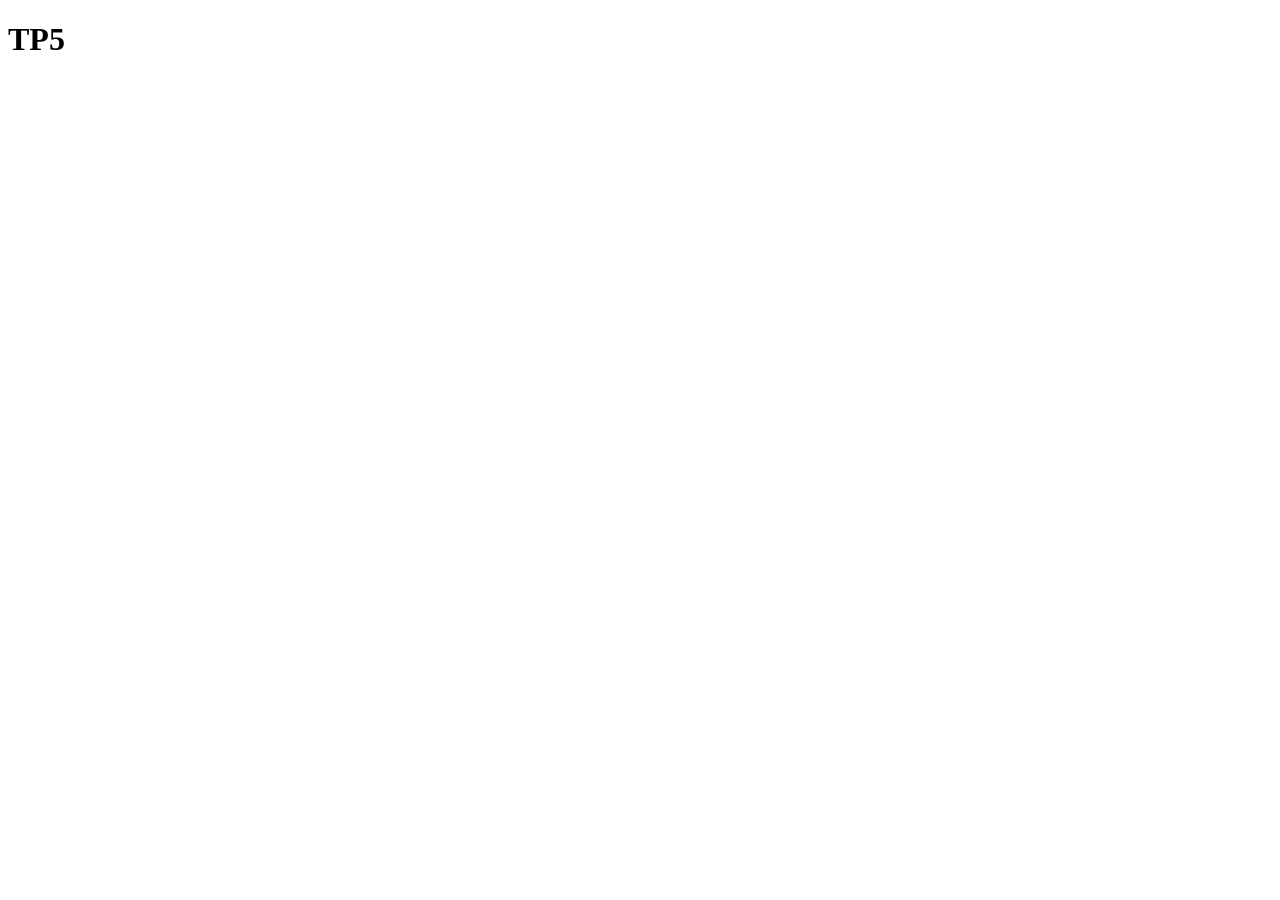
==== TP5/index.html @ e328f4ac "add TP5" ====
<!DOCTYPE html>
<html lang="fr">
  <head>
    <meta charset="UTF-8" />
    <title>TP5</title>
  </head>
  <body>
    <h1 id="titre" class="item">TP5</h1>
    <script src="Player.js"></script>
    <script src="Game.js"></script>
  </body>
</html>
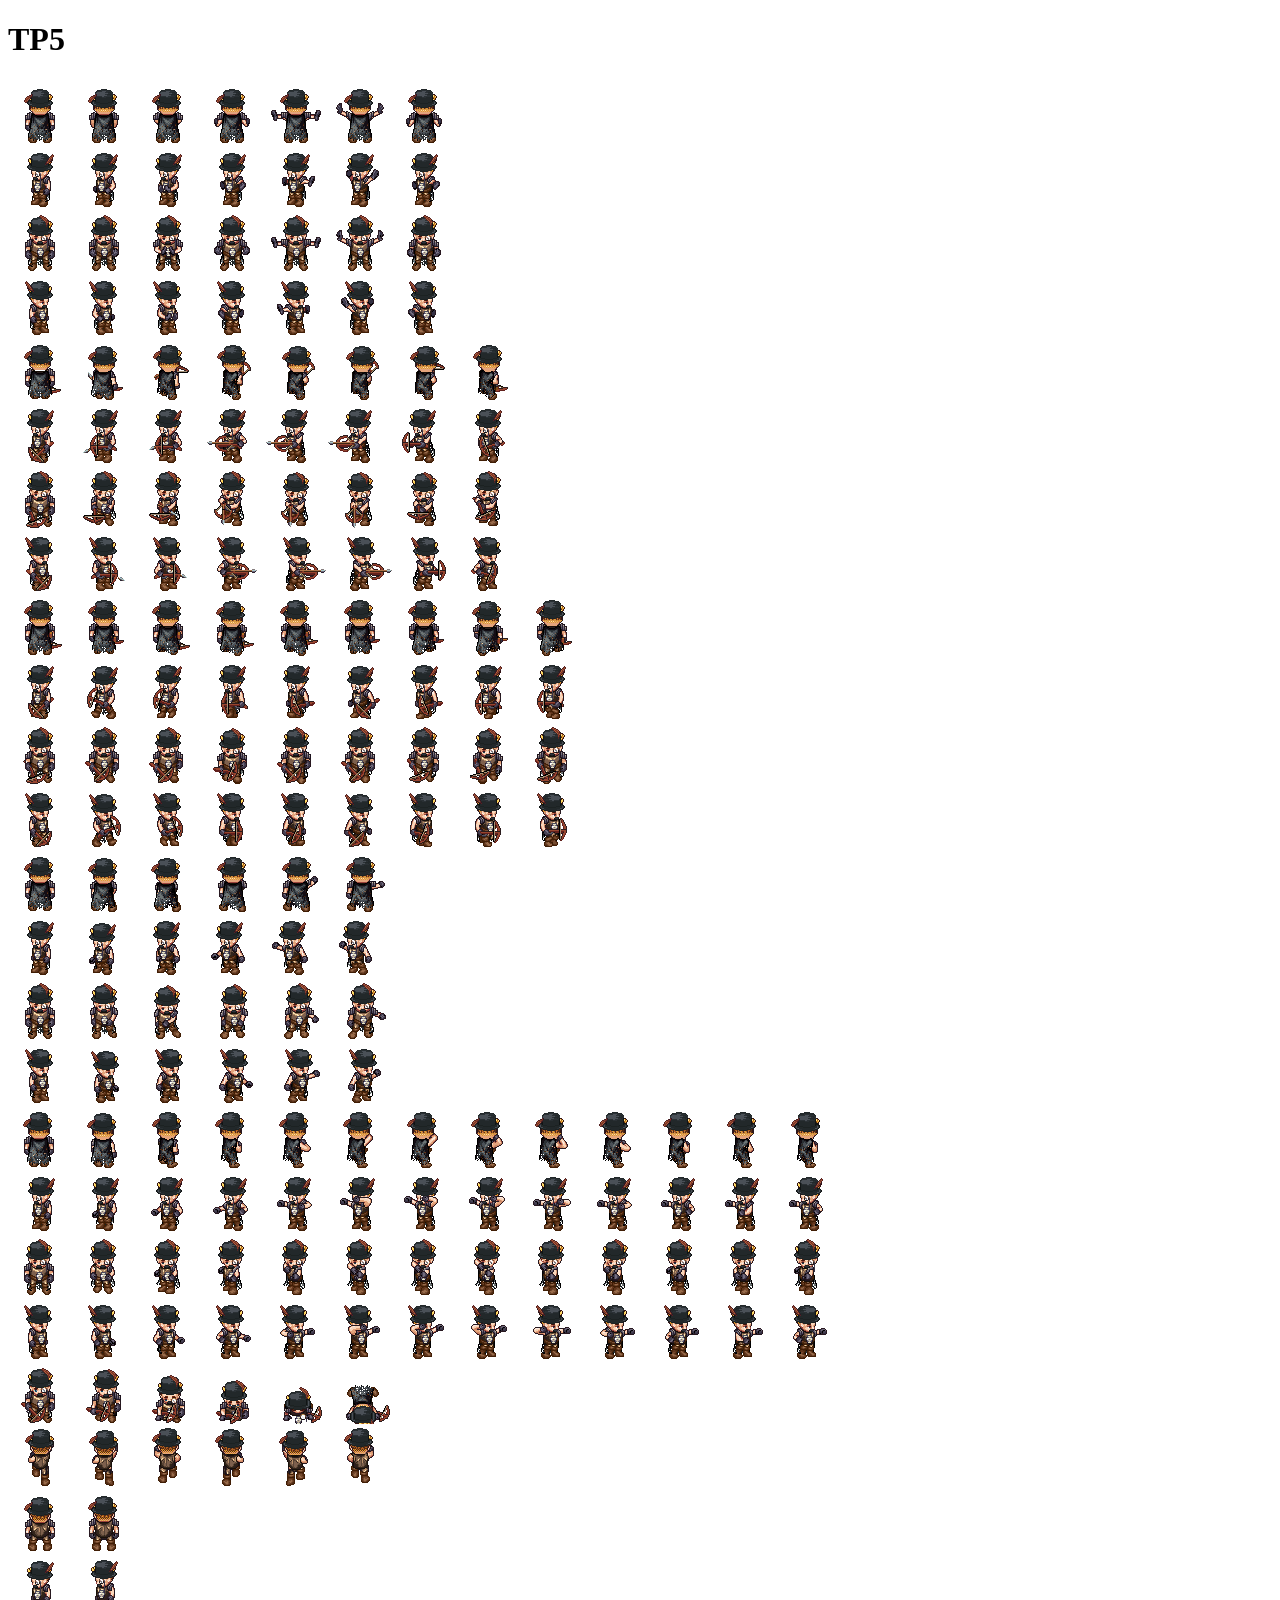
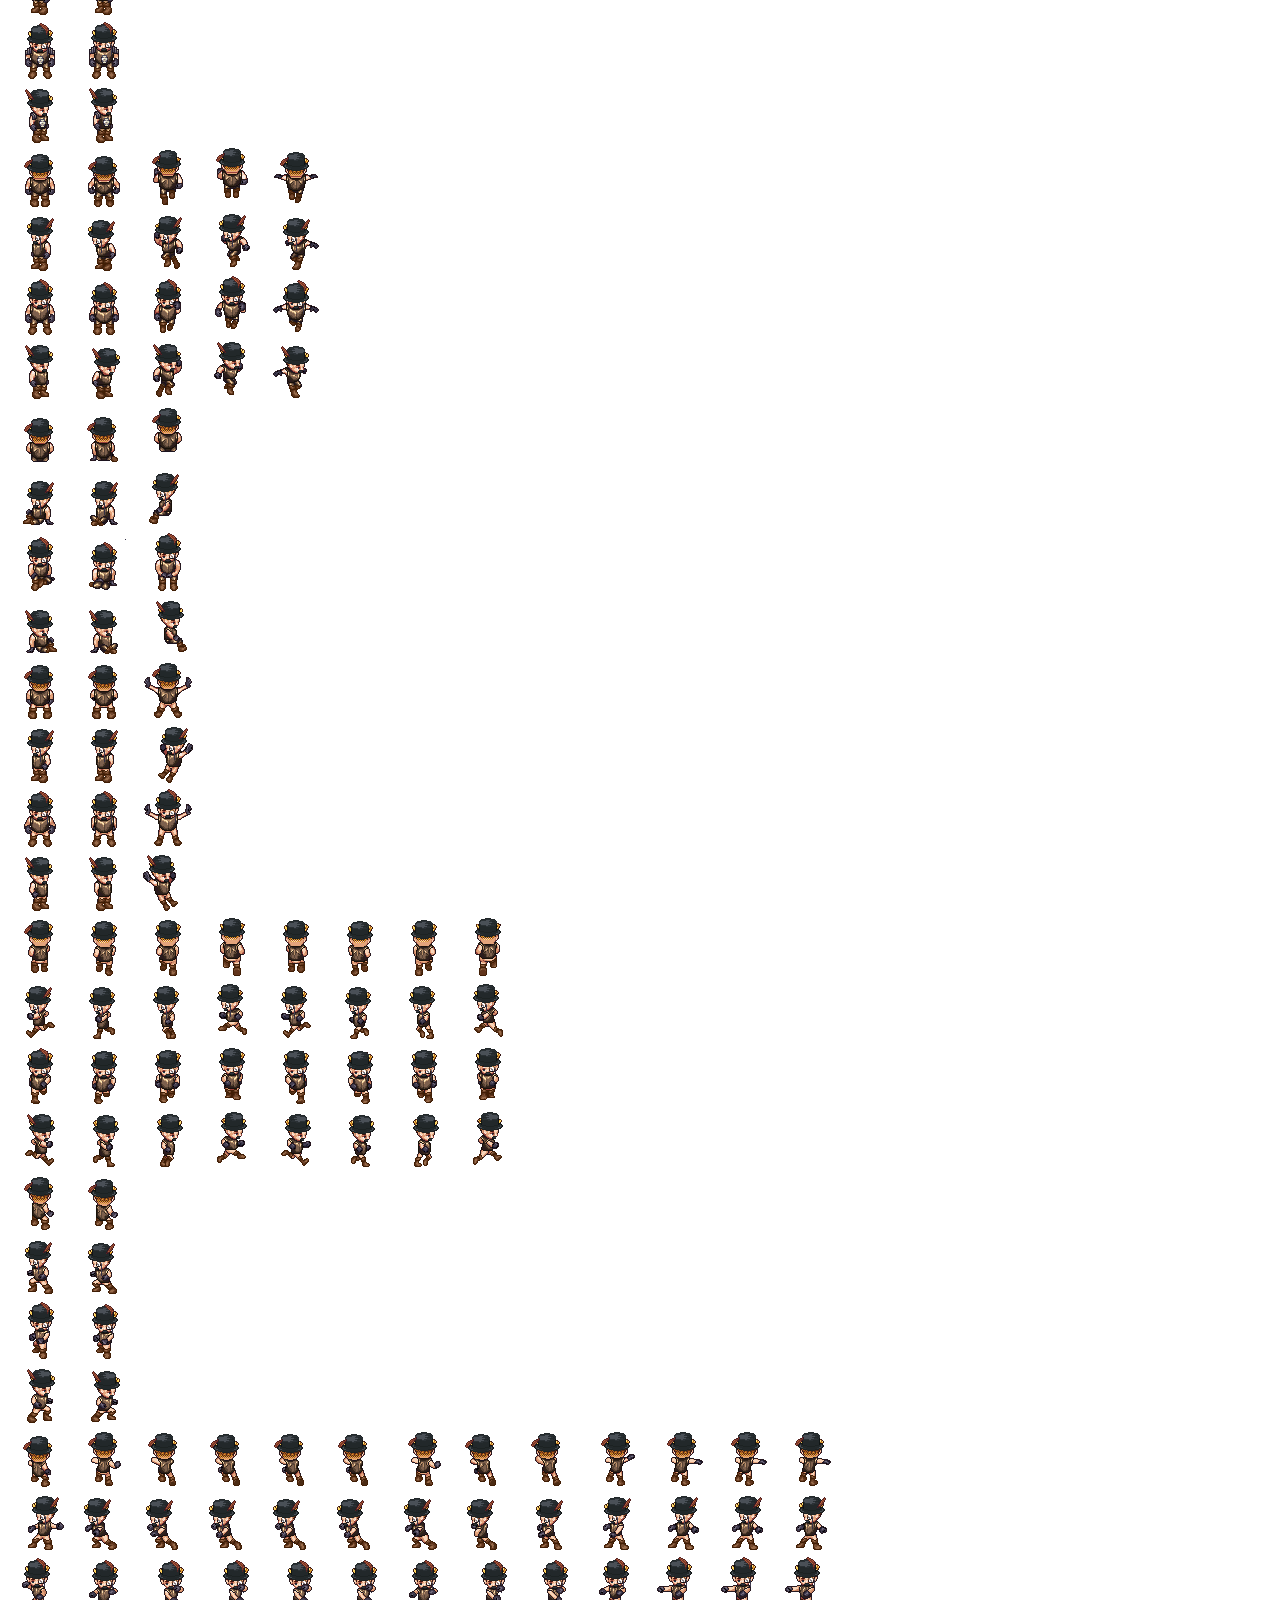
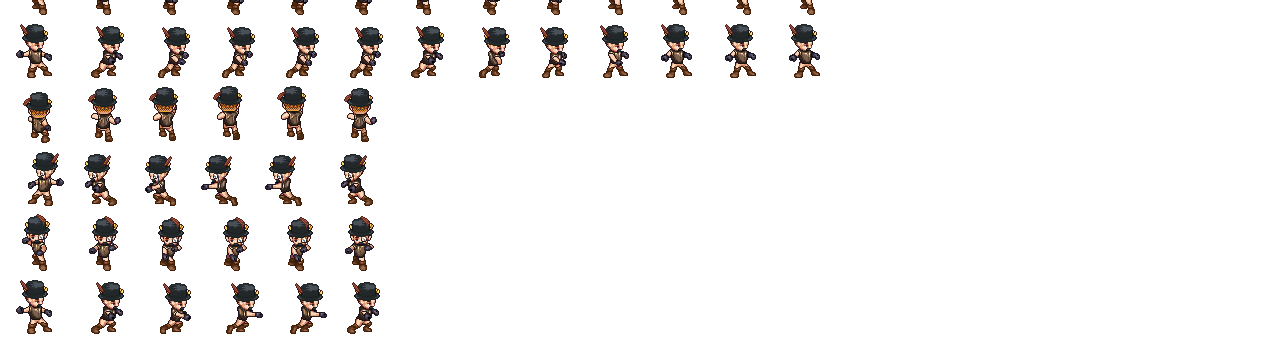
==== commit a416e436: "TP5 v2" ====
--- a/TP5/index.html
+++ b/TP5/index.html
@@ -8,5 +8,6 @@
     <h1 id="titre" class="item">TP5</h1>
     <script src="Player.js"></script>
     <script src="Game.js"></script>
+    <img id="skin" src="perso.png" alt="skin" />
   </body>
 </html>
